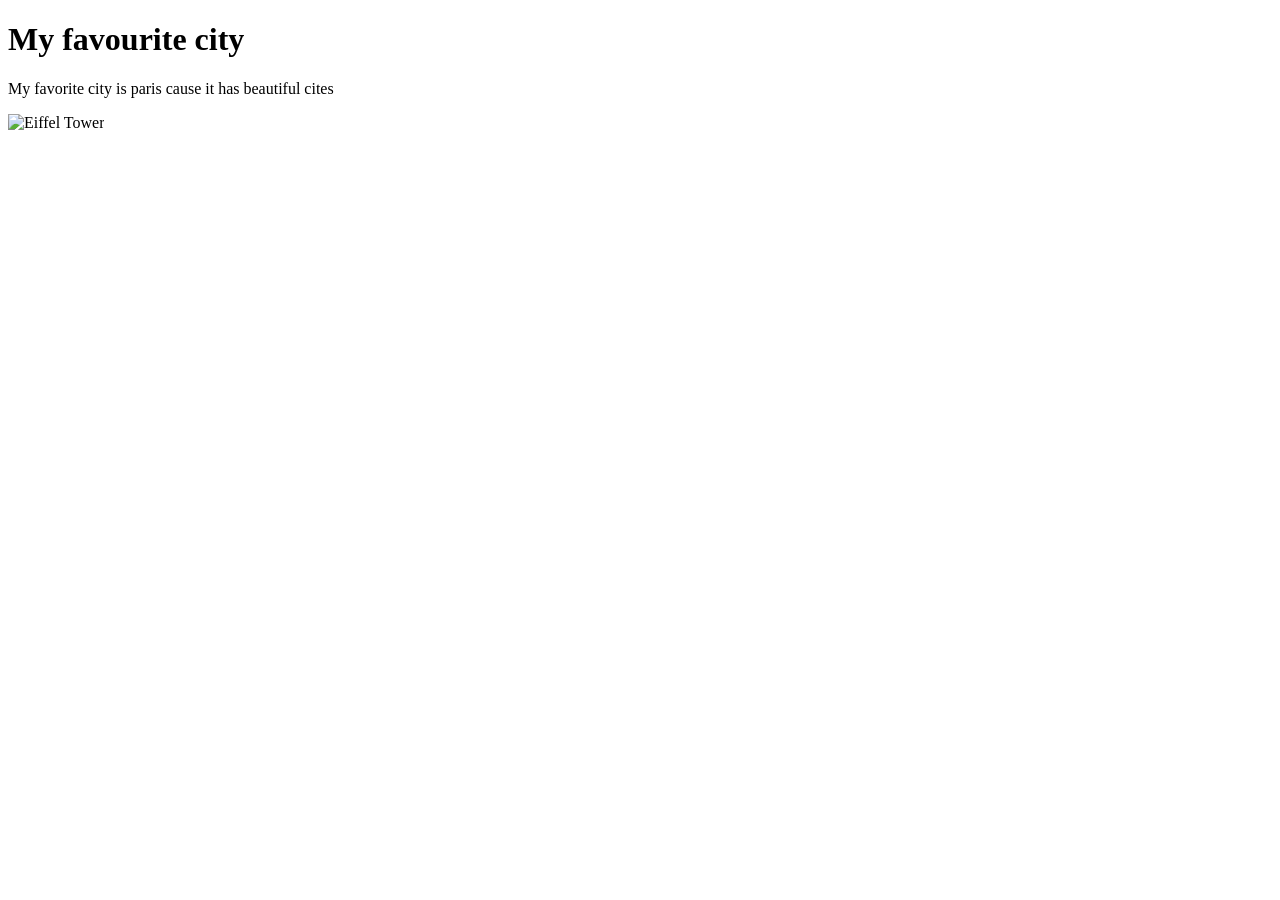
==== week01/favourite-city.html @ 294f482e "made changes to folder name" ====
<!DOCTYPE html>
<html lang="en">

<head>
    <meta charset="UTF-8">
    <meta name="viewport" content="width=device-width, initial-scale=1.0">
    <title>My favourite city</title>
</head>

<body>
    <h1>My favourite city</h1>
    <p>My favorite city is paris cause it has beautiful cites</p>
    <img src="https://thumb.wikimedia.org/wikipedia/commons/thumb/4/4b/La_Tour_Eiffel_vue_de_la_Tour_Saint-Jacques%2C_Paris_ao%C3%BBt_2014_%282%29.jpg/960px-La_Tour_Eiffel_vue_de_la_Tour_Saint-Jacques%2C_Paris_ao%C3%BBt_2014_%282%29.jpg?utm_source=en.wikipedia.org&utm_campaign=imageinfo&utm_content=thumbnail.jpeg" alt="Eiffel Tower">
</body>

</html>
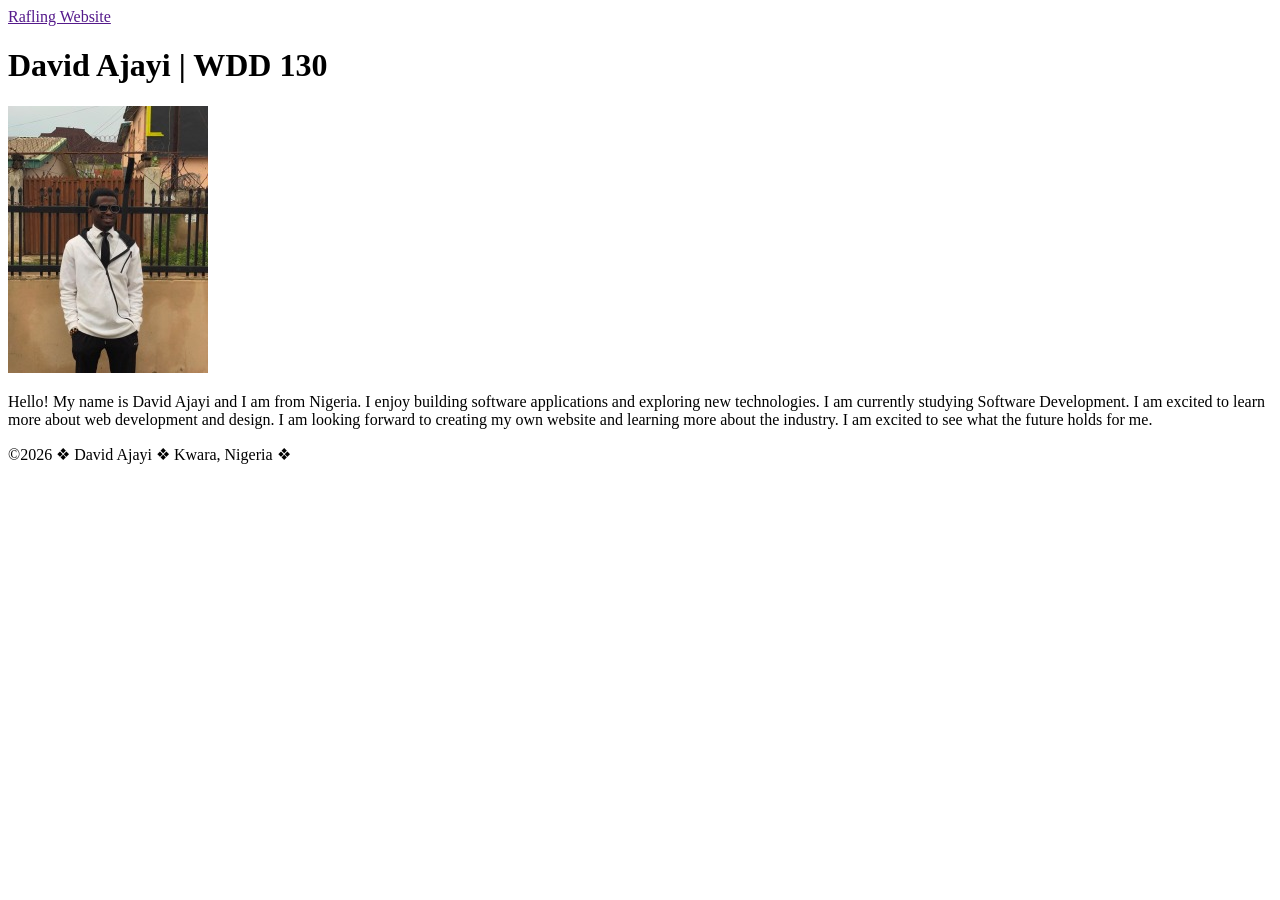
==== commit 98e21f46: "added an image to the image folder and also made changes to the favourite-city folder" ====
--- a/week01/favourite-city.html
+++ b/week01/favourite-city.html
@@ -4,13 +4,23 @@
 <head>
     <meta charset="UTF-8">
     <meta name="viewport" content="width=device-width, initial-scale=1.0">
-    <title>My favourite city</title>
+    <title>David Ajayi | WDD 130</title>
 </head>
 
 <body>
-    <h1>My favourite city</h1>
-    <p>My favorite city is paris cause it has beautiful cites</p>
-    <img src="https://thumb.wikimedia.org/wikipedia/commons/thumb/4/4b/La_Tour_Eiffel_vue_de_la_Tour_Saint-Jacques%2C_Paris_ao%C3%BBt_2014_%282%29.jpg/960px-La_Tour_Eiffel_vue_de_la_Tour_Saint-Jacques%2C_Paris_ao%C3%BBt_2014_%282%29.jpg?utm_source=en.wikipedia.org&utm_campaign=imageinfo&utm_content=thumbnail.jpeg" alt="Eiffel Tower">
+    <header>
+        <nav>
+            <a href=>Rafling Website</a>
+        </nav>
+    </header>
+    <main>
+        <h1>David Ajayi | WDD 130</h1>
+        <img src="images/profile.jpg" alt="David Ajayi" width="200">
+        <p>Hello! My name is David Ajayi and I am from Nigeria. I enjoy building software applications and exploring new technologies. I am currently studying Software Development. I am excited to learn more about web development and design. I am looking forward to creating my own website and learning more about the industry. I am excited to see what the future holds for me.</p>
+    </main>
+    <footer>
+        <p>©2026 ❖ David Ajayi ❖ Kwara, Nigeria ❖</p>
+    </footer>
 </body>
 
 </html>
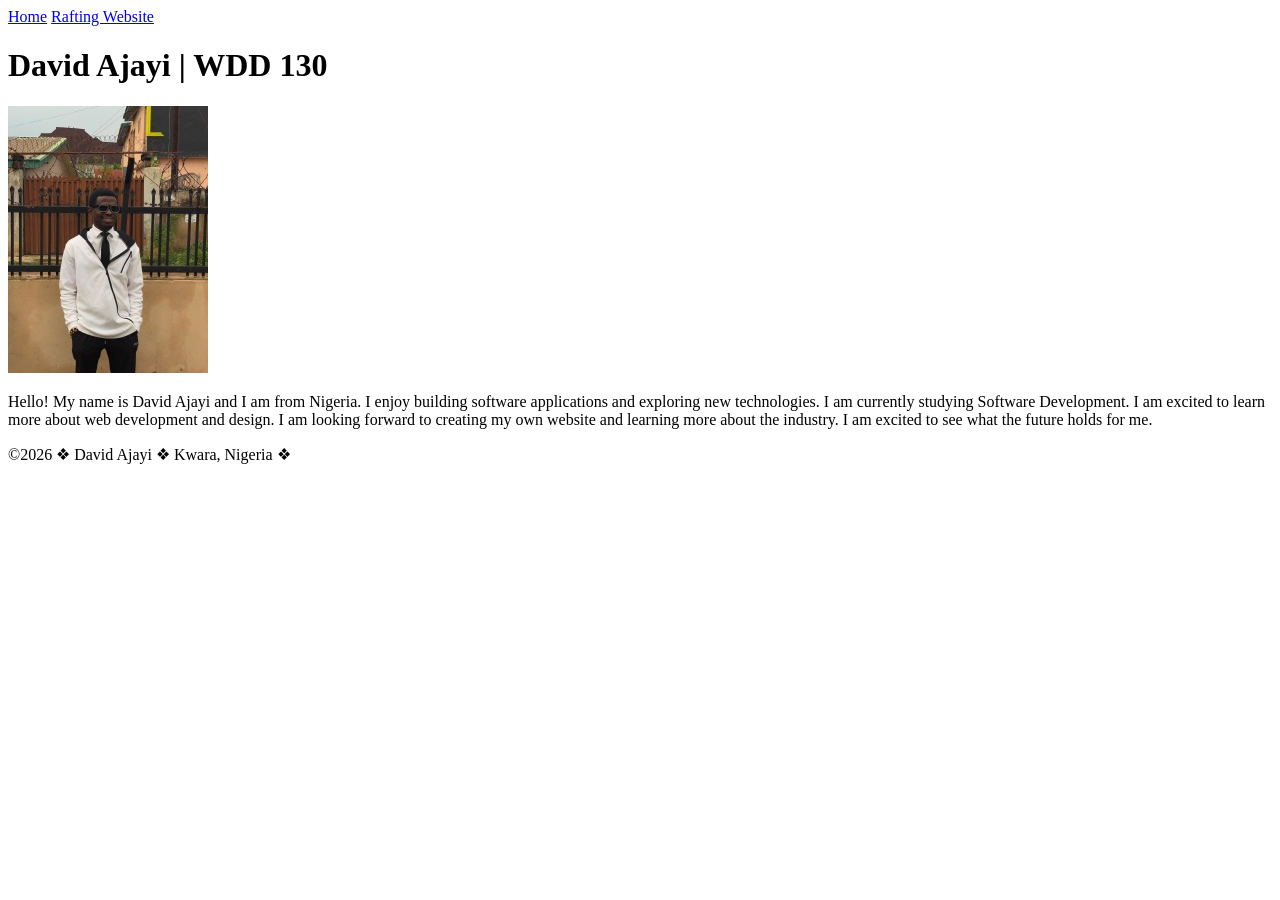
==== commit ad8e5ec3: "made some changes to the favorite-city.html folder" ====
--- a/week01/favourite-city.html
+++ b/week01/favourite-city.html
@@ -10,7 +10,8 @@
 <body>
     <header>
         <nav>
-            <a href=>Rafling Website</a>
+            <a href="#">Home</a>
+            <a href="wwr/">Rafting Website</a>
         </nav>
     </header>
     <main>
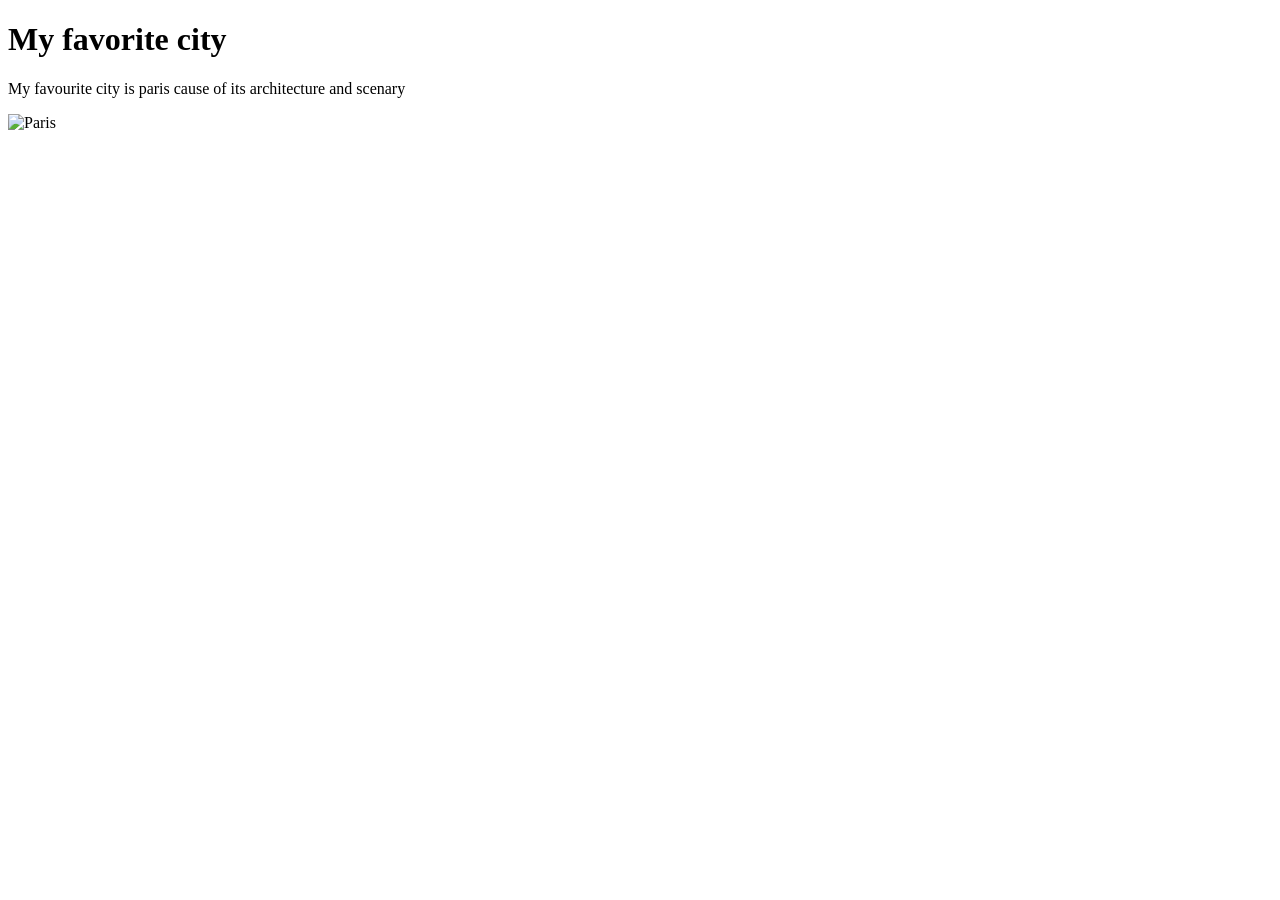
==== commit 031f6c24: "added a new folder my favourite-city.html" ====
--- a/week01/favourite-city.html
+++ b/week01/favourite-city.html
@@ -4,24 +4,13 @@
 <head>
     <meta charset="UTF-8">
     <meta name="viewport" content="width=device-width, initial-scale=1.0">
-    <title>David Ajayi | WDD 130</title>
+    <title>My favourite city</title>
 </head>
 
 <body>
-    <header>
-        <nav>
-            <a href="#">Home</a>
-            <a href="wwr/">Rafting Website</a>
-        </nav>
-    </header>
-    <main>
-        <h1>David Ajayi | WDD 130</h1>
-        <img src="images/profile.jpg" alt="David Ajayi" width="200">
-        <p>Hello! My name is David Ajayi and I am from Nigeria. I enjoy building software applications and exploring new technologies. I am currently studying Software Development. I am excited to learn more about web development and design. I am looking forward to creating my own website and learning more about the industry. I am excited to see what the future holds for me.</p>
-    </main>
-    <footer>
-        <p>©2026 ❖ David Ajayi ❖ Kwara, Nigeria ❖</p>
-    </footer>
+        <h1>My favorite city</h1>
+        <p>My favourite city is paris cause of its architecture and scenary</p>
+        <img src="https://thumb.wikimedia.org/wikipedia/commons/thumb/4/4b/La_Tour_Eiffel_vue_de_la_Tour_Saint-Jacques%2C_Paris_ao%C3%BBt_2014_%282%29.jpg/960px-La_Tour_Eiffel_vue_de_la_Tour_Saint-Jacques%2C_Paris_ao%C3%BBt_2014_%282%29.jpg?utm_source=en.wikipedia.org&utm_campaign=parser&utm_content=thumbnail.jpg" alt="Paris" width="200">
 </body>
 
 </html>
